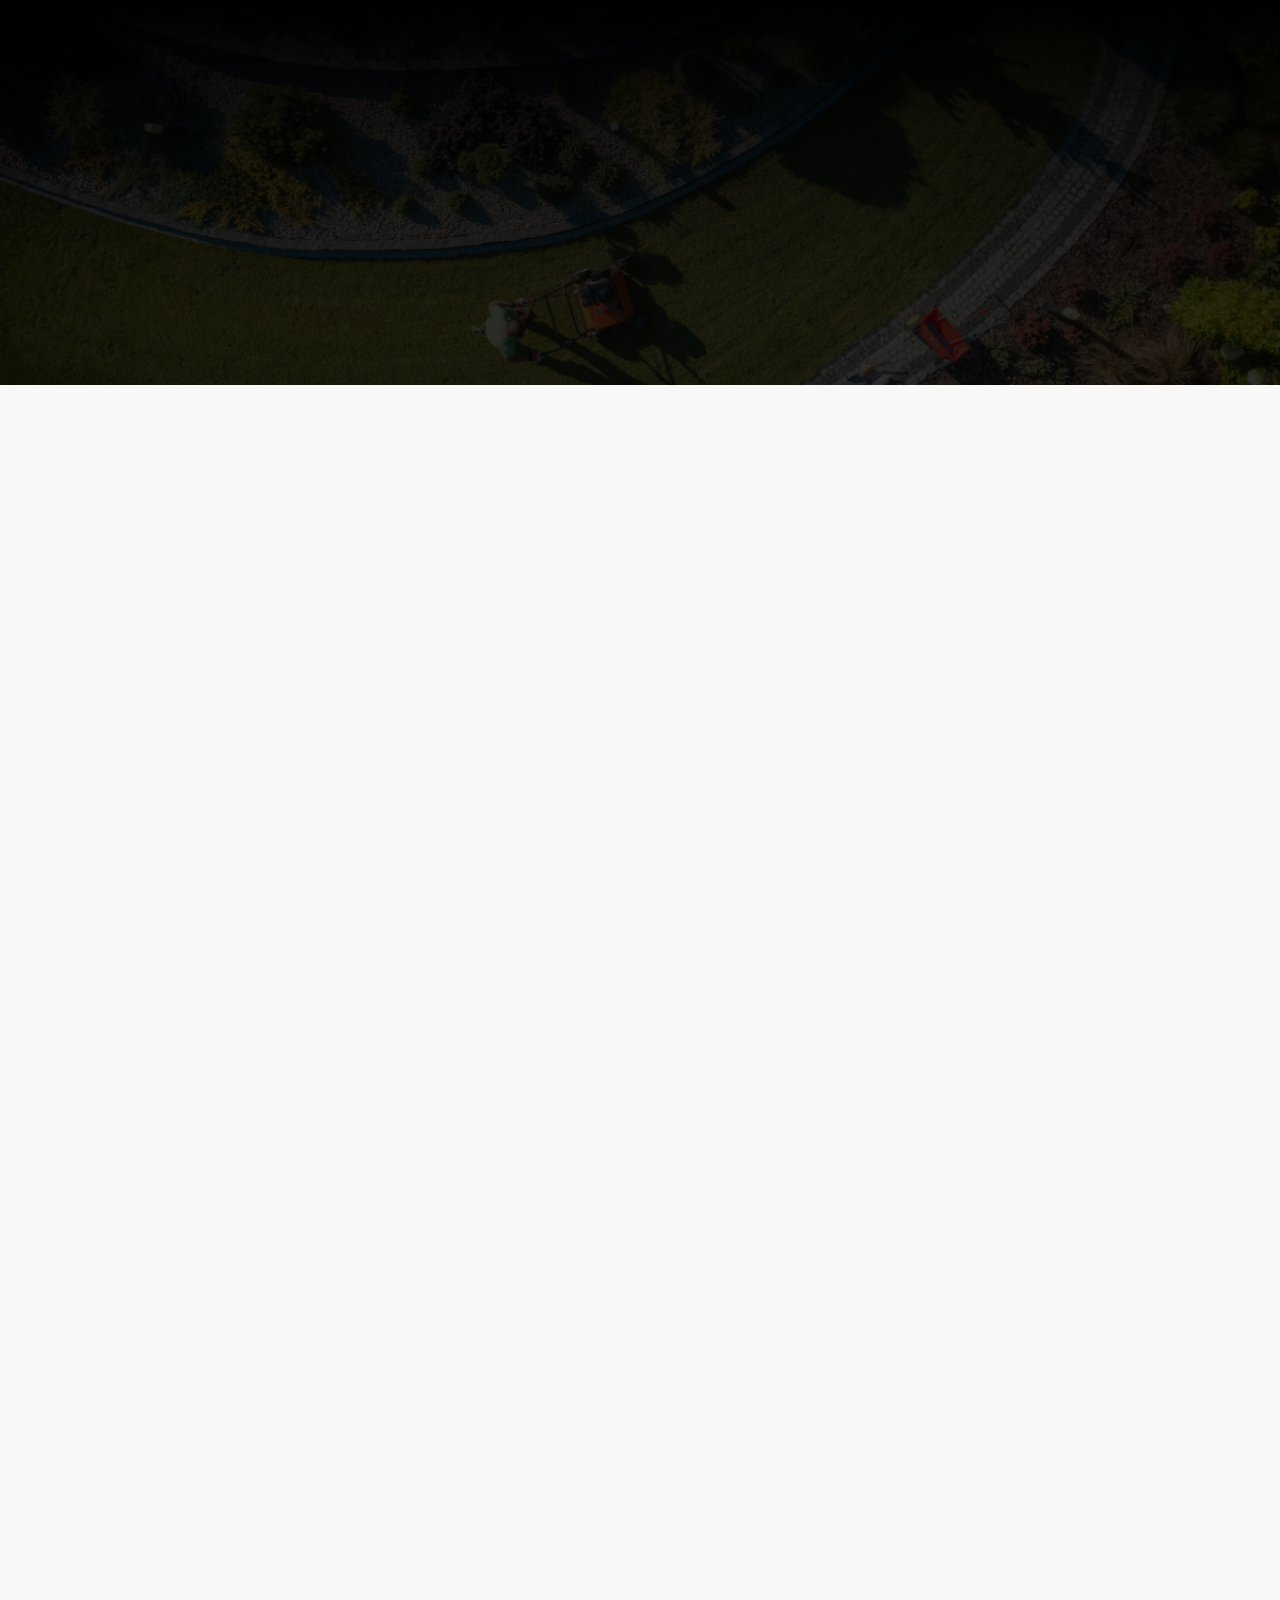
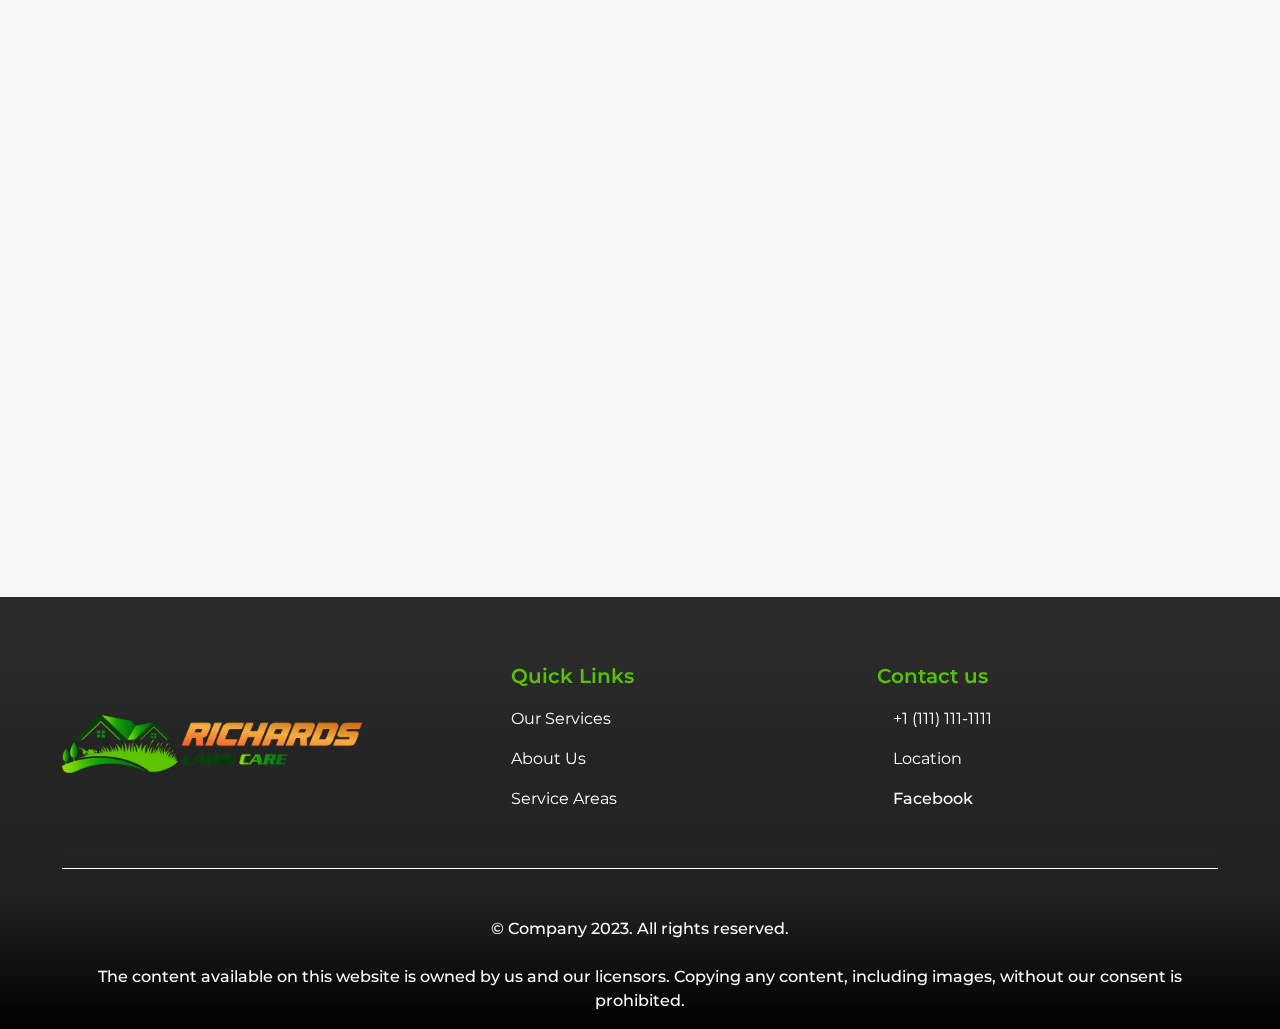
==== contact.html @ 3bbea6c9 "feat: first" ====
<!DOCTYPE html>
<html lang="en">

<head>
    <meta charset="UTF-8">
    <meta http-equiv="X-UA-Compatible" content="IE=edge">
    <meta name="viewport" content="width=device-width, initial-scale=1 maximum-scale=1.0, user-scalable=no">
    <title>Contact Us | Company Name</title>

    <meta name="description" content="">
    <meta name="keywords" content="">
    <meta name = "format-detection" content = "telephone=no">

    <!-- CSS -->
    <link rel="stylesheet" href="/css/index.css">

    <link rel="stylesheet" href="https://cdnjs.cloudflare.com/ajax/libs/font-awesome/6.2.1/css/all.min.css"
        integrity="sha512-MV7K8+y+gLIBoVD59lQIYicR65iaqukzvf/nwasF0nqhPay5w/9lJmVM2hMDcnK1OnMGCdVK+iQrJ7lzPJQd1w=="
        crossorigin="anonymous" referrerpolicy="no-referrer">

    <link rel="apple-touch-icon" sizes="180x180" href="/img/apple-touch-icon.png">
    <link rel="icon" type="image/png" sizes="32x32" href="/img/favicon-32x32.png">
    <link rel="icon" type="image/png" sizes="16x16" href="/img/favicon-16x16.png">
    <link rel="manifest" href="/img/site.webmanifest">
</head>

<body>
    <!-- Navabr and Hero Section -->
    <section class="nav-hero inner-page position-relative" style="overflow: visible !important; overflow-x: hidden;">
        <!-- Upper Navbar -->
        <div class="top-information-div">
            <div class="container">
                <div class="top-information" data-aos="fade-down">
                    <div class="d-md-block d-none">
                        <a title="Location" href="#">
                            <i class="fa-solid fa-location-dot pe-2"></i> Location
                        </a>
                    </div>
                    <div class="d-xl-block d-none">
                        <a title="Homepage Navigation" href="/index.html"><img class="logo" src="/img/logo.png"
                                alt="Top Logo"></a>
                    </div>
                    <div>
                        <a title="Phone Number" href="tel:+11111111111">
                            <i class="fa-solid fa-phone-volume pe-2"></i> +1 (111) 111-1111
                        </a>
                    </div>
                </div>
            </div>
        </div>

        <!-- Navbar -->
        <nav class="navbar navbar-expand-xl navbar-dark" data-aos="fade-down">
            <div class="container">
                <!-- Logo Section (visible on extra large screens) -->
                <div class="logo-section d-xl-none d-inline">
                    <a title="Logo Navigation" href="/index.html"><img class="logo" src="/img/logo.png"
                            alt="Logo Image"></a>
                </div>
                <!-- Navbar Toggler for mobile -->
                <button class="navbar-toggler" type="button" data-bs-toggle="offcanvas"
                    data-bs-target="#offcanvasResponsive" aria-controls="offcanvasResponsive">
                    <span class="navbar-toggler-icon"></span>
                </button>

                <!-- Offcanvas for mobile -->
                <div class="offcanvas-xl offcanvas-end w-100" tabindex="-1" id="offcanvasResponsive"
                    aria-labelledby="offcanvasResponsiveLabel">
                    <div class="offcanvas-header bg-dark">
                        <!-- Logo Section (visible on extra large screens, within offcanvas) -->
                        <div class="logo-section mb-0 d-xl-none d-inline">
                            <a title="Homepage Navigation" href="/index.html"><img class="logo" src="/img/logo.png"
                                    alt="Canvas Logo"></a>
                        </div>

                        <!-- Close Button for offcanvas -->
                        <button type="button" class="btn-close btn-close-white" data-bs-dismiss="offcanvas"
                            data-bs-target="#offcanvasResponsive" aria-label="Close"></button>
                    </div>

                    <!-- Offcanvas Body (contains the navigation) -->
                    <div class="offcanvas-body w-100">
                        <!-- Navbar Nav -->
                        <ul class="navbar-nav w-100 mb-2 mb-lg-0">
                            <!-- First Navigation -->
                            <li class="nav-item">
                                <a class="nav-link" title="Navigation Item 1" href="#">Navigation Item 1</a>
                            </li>
                            <!-- Second Navigation -->
                            <li class="nav-item">
                                <a class="nav-link" title="Navigation Item 2" href="#">Navigation Item 2</a>
                            </li>
                            <!-- Third Navigation -->
                            <li class="nav-item">
                                <a class="nav-link" title="Navigation Item 3" href="#">Navigation Item 3</a>
                            </li>
                            <!-- Fourth Navigation -->
                            <li class="nav-item">
                                <a class="nav-link" title="Navigation Item 4" href="#">Navigation Item 4</a>
                            </li>
                            <!-- Fifth Navigation -->
                            <li class="nav-item dropdown">
                                <a class="nav-link dropdown-toggle" href="#" role="button" data-bs-toggle="dropdown"
                                    aria-expanded="false">
                                    Dropdown Item
                                </a>
                                <ul class="dropdown-menu">
                                    <li>
                                        <a title="Sub Item 1" class="dropdown-item" href="#">Sub Item 1</a>
                                    </li>
                                    <li>
                                        <a title="Sub Item 2" class="dropdown-item" href="#">Sub Item 2</a>
                                    </li>
                                </ul>
                            </li>

                        </ul>

                        <!-- Call Now Button (visible on extra large screens, within offcanvas) -->
                        <a title="Call Now"
                            class="btn btn-primary d-xl-none d-flex justify-content-center col-12 mt-4 fs-17 text-uppercase py-3"
                            href="tel:+11111111111">
                            Call Now
                        </a>
                    </div>
                </div>
            </div>
            <!-- /Container -->
        </nav>
        <!-- /Navbar -->

        <!-- Hero Section -->
        <div class="hero" data-aos="fade-down">
            <!-- Container for Hero Content -->
            <div class="container hero-content py-3 pb-5">
                <!-- Main Heading -->
                <h1 class="text-center">Contact Us</h1>

            </div>
        </div>
        <!-- /Hero Section -->


        <!-- Background Image behind hero sections -->
        <img class="hero-img" src="/img/hero-bg.jpg" alt="Hero background Image">
    </section>

    <!-- Contact Information -->
    <section class="contact">
        <div class="container">
            <div class="flex">
                <!-- Company Info -->
                <div class="info-section dark-section" data-aos="fade-right">
                    <h4 class="text-center">Company Name</h4>
                    <ul>
                        <!-- Location -->
                        <p class="unit"> <i class="fa-solid fa-location-dot me-3 fs-28 text-primary"></i>
                            <span>
                                Location
                            </span></a>
                        </p>

                        <!-- Phone Number -->
                        <a title="Phone Number" class="unit" href="tel:+11111111111"> <i
                                class="fa-solid fa-phone me-3 fs-28 text-primary"></i>
                            +1 (111) 111-1111
                        </a>

                        <!-- Facebook -->
                        <a class="unit" title="Facebook Navigation" class=" d-flex align-items-center" target="_blank"
                            href="#">
                            <i class="fs-24 fa-brands fa-facebook fs-28 me-3 text-primary"></i>
                            Facebook
                        </a>
                    </ul>
                </div>

                <!-- Map -->
                <div class="map-section" data-aos="fade-left">
                    <iframe
                        src="https://www.google.com/maps/embed?pb=!1m18!1m12!1m3!1d12964.907633903285!2d-89.6764401767798!3d42.30338627755054!2m3!1f0!2f0!3f0!3m2!1i1024!2i768!4f13.1!3m3!1m2!1s0x8808696866cd5873%3A0x81d7a51cd16a2b94!2sFreeport%2C%20IL%2061032%2C%20USA!5e0!3m2!1sen!2snp!4v1694757939011!5m2!1sen!2snp"
                        width="100%" height="100%" style="border:0;" allowfullscreen="" loading="lazy"
                        referrerpolicy="no-referrer-when-downgrade"></iframe>
                </div>
            </div>
        </div>
    </section>

    <!-- Gallery Section -->
    <section id="gallery" class="gallery pt-3 light-section" data-aos="fade-up">
        <div class="container">
            <p class="sub-header">Our Works</p>
            <h3 class="header">Visual Success Stories</h3>
            <div class="gallery-photos">

                <!-- First Photo -->
                <div class="image">
                    <a title="Gallery Photo 1" href="/img/gallery-1.jpg" data-lightbox="Gallery1">
                        <img src="/img/gallery-1.jpg" alt="Gallery Photo 1">
                    </a>
                </div>

                <!-- Second Photo -->
                <div class="image">
                    <a title="Gallery Photo 2" href="/img/gallery-2.jpg" data-lightbox="gallery2">
                        <img src="/img/gallery-2.jpg" alt="Gallery Photo 2">
                    </a>
                </div>

                <!-- Third Photo -->
                <div class="image">
                    <a title="Gallery Photo 3" href="/img/gallery-3.jpg" data-lightbox="gallery3">
                        <img src="/img/gallery-3.jpg" alt="Gallery Photo 3">
                    </a>
                </div>

                <!-- Fourth Photo -->
                <div class="image">
                    <a title="Gallery Photo 4" href="/img/gallery-4.jpg" data-lightbox="gallery4">
                        <img src="/img/gallery-4.jpg" alt="Gallery Photo 4">
                    </a>
                </div>

                <!-- Fifth Photo -->
                <div class="image">
                    <a title="Gallery Photo 5" href="/img/gallery-5.jpg" data-lightbox="gallery5">
                        <img src="/img/gallery-5.jpg" alt="Gallery Photo 5">
                    </a>
                </div>
            </div>
        </div>
    </section>


    <!-- Footer -->
    <footer class="position-relative pt-3">
        <div class="container mt-5">
            <div class="row fw-500 fs-16">

                <!-- Img Side Column 1 -->
                <div class="col-lg pe-lg-5 me-lg-5 col-12 mb-lg-0 mb-5 text-lg-left">
                    <a title="Homepage Navigation" href="/index.html">
                        <img src="/img/logo.png" alt="logo footer" style="object-fit: contain;" width="300"
                            height="100%" class="d-inline-block mb-3" />
                    </a>
                </div>


                <!-- Column 2 -->
                <div class="col-lg col-md-4 col-12 mb-lg-0 mb-4 footer-col text-left">
                    <!-- Footer Title -->
                    <p class="mb-3 fw-600 footer-headline"> Quick Links</p>
                    <!-- Homepage Sections -->
                    <div class="footer-nav">
                        <p><a class="link" title="Our Services" href="/index.html#service">Our Services</a></p>
                        <p><a class="link" title="About Us" href="/index.html#about">About Us</a></p>
                        <p><a class="link" title="Service Areas" href="/service-areas.html">Service Areas</a></p>
                    </div>
                </div>

                <!-- Column 3 -->
                <div class="col-lg col-md-4 col-12 mb-lg-0 mb-4 footer-col text-left">
                    <!-- Footer Title -->
                    <p class="mb-3 fw-600 footer-headline">Contact us</p>
                    <div class="footer-nav">
                        <!-- Phone Number -->
                        <p class="d-flex mb-3">
                            <i class="fs-20 fa-solid fa-phone me-3"></i>
                            <a class="link" title="Footer Phone Number" href="tel:+11111111111"> +1 (111) 111-1111 </a>
                        </p>

                        <!-- Location -->
                        <p class="d-flex">
                            <i class="fa-solid fa-location-dot fs-20 me-3"></i>
                            <span> Location</span>
                        </p>

                        <!-- Facebook -->
                        <a title="Facebook Navigation" class=" d-flex align-items-center link" target="_blank"
                            href="#"><i class="fs-22 fa-brands fa-facebook me-3"></i> Facebook</a>

                    </div>
                </div>
            </div>
            <hr class="mt-4" />

            <p class="pt-2 pb-3 fw-500 text-white text-center border-1 border-top border-white pt-5">&copy;
                Company 2023. All rights reserved.</p>
            <p class="pt-2 pb-3 fw-500 text-white text-center">The content available on this website is owned by us
                and
                our licensors. Copying any content, including images, without our consent is prohibited.</p>
        </div>
    </footer>

    <!-- Scripts -->
    <script src="https://code.jquery.com/jquery-3.6.1.min.js"
        integrity="sha256-o88AwQnZB+VDvE9tvIXrMQaPlFFSUTR+nldQm1LuPXQ=" crossorigin="anonymous"></script>


    <script src="/js/index.js"></script>
</body>

</html>
---- css/index.css ----
@import "/css/custom.css";
@import "/css/extra.css";

body {
  margin: 0;
  font-family: var(--bs-body-font-family);
  font-size: var(--bs-body-font-size);
  font-weight: var(--bs-body-font-weight);
  line-height: var(--bs-body-line-height);
  color: var(--bs-body-color);
  text-align: var(--bs-body-text-align);
  background-color: var(--bs-body-bg);
  -webkit-text-size-adjust: 100%;
  -webkit-tap-highlight-color: rgba(48, 44, 44, 0);
}


/* Top Information */
.top-information .container {
  border-bottom: 2px solid var(--info);
}

.top-information .container a {
  font-size: var(--upper-nav-font-size)
}

.top-information .container a i {
  color: var(--upper-nav-icon-color);
  margin-right: 0.5rem;
}

/* Navbar */

/* Navigation Links  */
nav ul .nav-item .nav-link {
  font-weight: 500;
  font-size: var(--navigation-link-font-size);
  margin: 0 var(--navigation-link-margin-x);
  color: var(--navigation-link-color);
  position: relative;
  transition: all ease-in 0.3s;
  background: var(--navigation-link-background);
  text-decoration: var(--navigation-link-text-decoration);
}

@media (max-width: 1400px) {
  nav ul .nav-item .nav-link {
    margin: 0 0.4rem;
  }
}

@media (max-width: 1200px) {
  nav ul .nav-item .nav-link {
    text-align: center;
  }
}


/* Hover Effect on navigation link */
nav ul .nav-item .nav-link::before {
  content: "";
  width: 0%;
  height: 3px;
  position: absolute;
  background-color: var(--navigation-link-border-color);
  bottom: -5px;
  left: 0;
  transition: all ease-in 0.3s;
}

nav ul .nav-item .nav-link:hover {
  color: var(--navigation-link-hover-color);
}

nav ul .nav-item .nav-link:hover::before {
  width: 100%;
}

/* Dropdown Effect */
nav ul .nav-item .dropdown-toggle {
  position: inherit;
}

nav ul .nav-item .dropdown-toggle:hover::after {
  width: 0;
  height: 0;
  position: inherit;
  background-color: none;
}

nav ul .nav-item .dropdown-item {
  text-shadow: none;
}

@media (max-width: 1200px) {
  nav .nav-button {
    width: 100%;
  }
}

/* Dropdown Effect Completed */

/* Navbar Logo */
.logo {
  width: var(--navbar-logo-size);
  min-height: 7rem;
  object-fit: contain;
}

@media (max-width: 1400px) {
  .logo {
    width: 17rem;
  }
}

@media (max-width: 1200px) {
  .logo {
    width: 21rem;
    max-width: calc(100% - 65px);
  }
}

@media (max-width: 768px) {
  .navbar-brand {
    max-width: calc(100% - 75px);
  }

  .logo {
    width: 100%;
    max-width: 18rem;
  }
}

/* Navbar Logo */
.nav-hero {
  position: relative;
  height: auto;
}

.nav-hero::after {
  position: absolute;
  content: "";
  width: 100%;
  height: 100%;
  top: 0;
  left: 0;
  z-index: -1;
  background: var(--hero-overlay);
}

@media (max-width: 992px) {
  .nav-hero {
    min-height: auto;
    height: auto;
  }
}

/* Background Image */
.nav-hero .hero-img {
  position: absolute;
  width: 100%;
  height: 100%;
  object-fit: cover;
  z-index: -2;
  top: 0;
}

.nav-hero .hero .hero-content {
  padding: 4rem 0rem 8rem;
}

@media (max-width: 992px) {
  .nav-hero .hero .hero-content {
    padding: 2rem 0rem 5rem;
  }
}

/* Hero Section Custom Typography */

.nav-hero .hero h1,
.nav-hero .inner-hero h1 {
  width: 100%;
  margin: 0 auto;
  text-transform: capitalize;
  text-align: center;
  color: var(--hero-heading-color);
  padding: 0 2rem;
  text-shadow: 0 0 8px var(--dark);
  font-weight: var(--hero-font-weight);
  font-size: var(--hero-font-size);
  line-height: 60px;
  margin-bottom: 2.5rem;
}

.nav-hero .hero h1 span {
  color: var(--hero-highlighted-text);
  font-weight: var(--hero-highlighted-text-font-weight);
}

@media (max-width: 992px) {

  .nav-hero .hero h1,
  .nav-hero .inner-hero h1 {
    padding: 0rem;
  }
}

@media (max-width: 768px) {

  .nav-hero .hero h1,
  .nav-hero .inner-hero h1 {
    width: 100%;
    padding: 0 0rem;
    font-size: 40px;
  }
}

@media (max-width: 576px) {

  .nav-hero .hero h1,
  .nav-hero .inner-hero h1 {
    font-size: 35px;
    margin-bottom: 1rem;
    line-height: inherit;
  }
}

.nav-hero .hero .hero-info,
.nav-hero .inner-hero .hero-info {
  width: 85%;
  margin: 0 auto;
  font-size: var(--hero-paragraph-font-size);
  color: var(--hero-paragraph-color);
  font-weight: 500;
  text-align: center;
  margin-top: 2rem;
  margin-bottom: 2rem;
  text-transform: capitalize;
}

@media (max-width: 992px) {

  .nav-hero .hero .hero-info,
  .nav-hero .inner-hero .hero-info {
    margin-top: 0.5rem;
    width: 95%;
    font-size: 18px;
  }
}

@media (max-width: 576px) {

  .nav-hero .hero .hero-info,
  .nav-hero .inner-hero .hero-info {
    margin-top: 0.5rem;
    width: 95%;
    font-size: 18px;
  }
}

/* Hero Section Custom Buttons */
.nav-hero .hero .btn-primary {
  border: 2px solid var(--hero-primary-button) !important;
  background-color: var(--hero-primary-button) !important;
  color: var(--hero-primary-button-text) !important;
  transition: all 0.3s
}

.nav-hero .hero .btn-primary:hover {
  border: 2px solid var(--hero-primary-button) !important;
  background-color: transparent !important;
  color: var(--hero-primary-button) !important;
}

.nav-hero .hero .btn-secondary {
  border: 2px solid var(--hero-secondary-button-text) !important;
  background-color: var(--hero-secondary-button) !important;
  color: var(--hero-secondary-button-text) !important;
}

.nav-hero .hero .btn-secondary:hover {
  border: 2px solid var(--hero-secondary-button-text) !important;
  background-color: var(--hero-secondary-button-text) !important;
  color: var(--white) !important;
}

/* Services Start */

.services .services-grid {
  display: grid;
  grid-template-columns: repeat(3, 1fr);
  gap: 2rem;
  margin-top: 2rem;
}

@media (max-width: 1200px) {
  .services .services-grid {
    grid-template-columns: repeat(2, 1fr);
  }
}

@media (max-width: 992px) {
  .services .services-grid {
    grid-template-columns: repeat(2, 1fr);
    gap: 1rem;
  }
}

@media (max-width: 768px) {
  .services .services-grid {
    grid-template-columns: repeat(1, 1fr);
    gap: 2rem;
  }
}

.services .services-grid .service {
  border: 2px solid var(--primary);
  border-radius: 8px;
  padding: 3.5rem 0 0rem;
  border-bottom: 4px solid var(--primary);
  position: relative;

  z-index: 2;
}

.services .services-grid .service::after {
  content: "";
  position: absolute;
  width: 80%;
  height: 30%;
  background-color: var(--services-background-after-effects-color);
  top: 0;
  right: 0;
  z-index: -1;
}

/* Responsive side padding */
@media (max-width: 1400px) {

  .services .services-grid .service .img-div,
  .services .services-grid .service .info-div {
    padding: 0 1.5rem !important;
  }

}

@media (max-width: 768px) {

  .services .services-grid .service .img-div,
  .services .services-grid .service .info-div {
    padding: 0 2rem !important;
  }
}

@media (max-width: 480px) {

  .services .services-grid .service .img-div,
  .services .services-grid .service .info-div {
    padding: 0 1rem !important;
  }
}

.services .services-grid .service .img-div {
  margin-bottom: 1rem;
  padding: 0 2rem;
}

.services .services-grid .service .img-div img {
  width: 100%;
  min-height: 20rem;
}

.services .services-grid .service .info-div {
  padding: 0 2rem;
}

.services .services-grid .service .service-name {
  font-size: 1.8rem;
  text-transform: capitalize;
  color: var(--primary);
  font-weight: 600;
}

.services .services-grid .service .service-subheader {
  font-size: 1.2rem;
  text-transform: capitalize;
  color: var(--dark);
  font-weight: 600;
  position: relative;
  margin-bottom: 1rem;
}

.services .services-grid .service .service-subheader::after {
  content: "";
  position: absolute;
  width: 60%;
  height: 2px;
  background-color: var(--primary);
  top: 50%;
  right: 0;
}

@media (max-width: 1400px) {
  .services .services-grid .service .service-subheader::after {
    width: 50%;
  }
}

@media (max-width: 768px) {
  .services .services-grid .service .service-subheader::after {
    width: 60%;
  }
}

@media (max-width: 576px) {
  .services .services-grid .service .service-subheader::after {
    width: 50%;
  }
}

@media (max-width: 380px) {
  .services .services-grid .service .service-subheader::after {
    width: 40%;
  }
}

.services .services-grid .service .service-description {
  font-size: 1rem;
  font-weight: 400;
  margin-bottom: 1rem;
}

.services .services-grid .service .service-cta {
  color: var(--primary);
  font-weight: 600;
  font-size: 1.1rem;
  padding: 1rem 0;
  border-top: 1px solid var(--info);
  text-align: center;
  display: flex;
  justify-content: center;
}

/* CTA Floating */
.services .services-grid .service .cta-floating {
  position: absolute;
  top: 0;
  right: 0;
  padding: 1rem 0;
  padding-right: 2rem;
  font-weight: 500;
}

.services .services-grid .service .cta-floating a {
  color: var(--dark);
}

.services .services-grid .service .cta-floating div {
  position: relative;
}

.services .services-grid .service .cta-floating div::after {
  content: "";
  position: absolute;
  background-color: var(--primary);
  top: 50%;
  right: 105%;
  width: 90%;
  height: 2px;
}

@media (max-width: 1400px) {
  .services .services-grid .service .cta-floating div::after {
    width: 50%;
  }
}

@media (max-width: 390px) {
  .services .services-grid .service .cta-floating div::after {
    width: 30%;
  }
}

/* Services End */

.ratings-div {}

.ratings-div .ratings-grid {
  display: grid;
  grid-template-columns: repeat(3, 1fr);
  gap: 3.5rem;
  background-color: var(--light-section-background);
  box-shadow: 0 3px 20px rgba(0, 0, 0, 0.1);
  border-radius: 8px;
  width: 65%;
}

@media (max-width: 992px) {
  .ratings-div .ratings-grid {
    grid-template-columns: repeat(2, 1fr);
    gap: 2.2rem;
  }
}

@media (max-width: 576px) {
  .ratings-div .ratings-grid {
    grid-template-columns: repeat(1, 1fr);
    gap: 2.2rem;
    width: 90%;
  }
}

.ratings-div .ratings-grid .ratings-card {
  border: none;
  border-radius: 12px;
  margin-bottom: 10px;
  padding: 1.5rem 1rem;
  display: flex;
  align-items: center;
  flex-direction: column;
  transition: all 0.5s;
}

.ratings-div .ratings-grid .ratings-card:hover {
  background-color: var(--white);
}

.ratings-div .ratings-grid .ratings-card img {
  width: 70px;
  height: 70px;
  margin-bottom: 1rem;
}

.ratings-div .ratings-grid .ratings-card h4,
.ratings-div .ratings-grid .ratings-card .h4 {
  font-size: 1.2rem;
  font-weight: 500;
}

.ratings-div .ratings-grid .ratings-card .ratings {
  font-size: 0.85rem;
  line-height: 24px;
  color: #FF9529;
  /*Ratings Color*/
  margin-top: 0.5rem;
}

.ratings-div .ratings-grid .ratings-card .ratings i {
  font-size: 20px;
}

@media (min-width: 576px) and (max-width: 992px) {
  .ratings-div .ratings-grid>*:nth-child(3) {
    grid-column: span 2;
    /* Makes it take full width in second row */
  }
}

/* About Us Section Start */
.about-us {
  padding-bottom: 3rem;
}

/* Abouts Us Flipped */
.about-us .opposite {
  flex-direction: row-reverse;
}

.about-us .opposite .img-div::after {
  right: inherit;
  left: -2rem;
  bottom: -2rem;
}

@media (max-width: 576px) {
  .about-us .opposite .img-div::after {
    right: inherit;
    left: -0.5rem;
    bottom: -0.5rem;
  }
}


.about-us .about-us-flex {
  display: flex;
  justify-content: space-between;
}

@media (max-width: 992px) {
  .about-us .about-us-flex {
    flex-direction: column;
  }
}

.about-us .about-us-flex .info-div {
  width: 48%;
}

@media (max-width: 992px) {
  .about-us .about-us-flex .info-div {
    width: 100%;
    margin-bottom: 2rem;
  }
}

.about-us .about-us-flex .img-div {
  width: 48%;
  height: 100%;
  position: relative;
  z-index: 2;
}

@media (max-width: 992px) {
  .about-us .about-us-flex .img-div {
    width: 100%;
  }
}

.about-us .about-us-flex .img-div img {
  width: 100%;
  height: 100%;
  object-fit: cover;
  border-radius: 12px;
  position: relative;
  z-index: 2;
}

.about-us .about-us-flex .img-div::after {
  position: absolute;
  content: "";
  border: 3px solid var(--primary);
  width: 0%;
  height: 110%;
  border-radius: 12px;
  right: -2rem;
  bottom: -5%;
  z-index: 1;
}

@media (max-width: 576px) {
  .about-us .about-us-flex .img-div::after {
    right: -0.5rem;
    bottom: -0.5rem;
  }
}

/* About Us End */


/* CTA Section */
.cta {
  position: relative;
  padding: 5rem 0;
}

.cta .bg-img {
  position: absolute;
  width: 100%;
  height: 100%;
  left: 0;
  top: 0;
  filter: brightness(30%);
  object-fit: cover;
  z-index: -3;
}

.cta h4,
.cta .h4 {
  font-size: 28px;
  font-weight: 600;
  position: relative;
  color: var(--white);
  z-index: 2 !important;
}

/* Testimonials Section */
.testimonials {
  padding: 3rem 0;
  position: relative;
}

.testimonials .bg-img {
  position: absolute;
  filter: brightness(35%);
  width: 100%;
  height: 100%;
  top: 0;
  left: 0;
  object-fit: cover;
  z-index: -1;
}

.testimonials .testimonial-slider .column {
  margin-top: 2rem;
  margin-bottom: 2rem;
  padding: 2rem 1.6rem;
  box-shadow: rgba(99, 99, 99, 0.2) 0px 2px 8px 0px;
  border-radius: 12px;
  background-color: var(--white);
  min-height: 320px;
}

.testimonials .testimonial-slider .column .quote {
  width: 4rem;
  filter: grayscale(100%);
}

.testimonials .testimonial-slider .column .data {
  margin: 1.5rem 0;
  color: var(--dark);
}

.testimonials .testimonial-slider .column .user-info {
  display: flex;
  align-items: center;
}

.testimonials .testimonial-slider .column .user-info .user-details {
  padding-left: 1rem;
}

.testimonials .testimonial-slider .column .user-info .user-details .name {
  font-weight: 500;
  font-size: 20px;
  color: var(--primary);
}

.testimonials .testimonial-slider .column .user-info .user-details .address {
  font-size: 15px;
}

/* Extra Services Section */
.services-summary .process {
  display: flex;
  align-items: center;
  justify-content: center;
  margin: 0 auto;
  margin-bottom: 3rem;
  width: 50%;
}

@media (max-width: 992px) {
  .services-summary .process {
    width: 100%;
  }
}

@media (max-width: 576px) {
  .services-summary .process {
    flex-direction: column;
    align-items: start;
  }
}

.services-summary .process .number {
  border: 4px solid var(--primary);
  border-radius: 50%;
  margin-right: 4rem;
}

@media (max-width: 576px) {
  .services-summary .process .number {
    margin-right: 0rem;
    margin-bottom: 1rem;
  }
}

.services-summary .process .number h2,
.services-summary .process .number .h2 {
  width: 5rem !important;
  height: 5rem;
  display: flex;
  justify-content: center;
  align-items: center;
}

.services-summary .process .process-info h2,
.services-summary .process .process-info .h2 {
  font-size: 30px;
  font-weight: 600;
  color: var(--dark);
  padding-bottom: 1rem;
}

.services-summary .process .process-info p {
  font-size: 20px;
  font-weight: 500;
  color: var(--dark);
}

@media (max-width: 576px) {
  .services-summary .process .process-info p {
    text-align: center;
  }
}

/* Service Areas */
.service-areas {
  padding: 3rem 0;
}

.service-areas .bg-img {
  position: absolute;
  width: 100%;
  height: 100%;
  top: 0;
  left: 0;
  z-index: -2;
  object-fit: cover;
  filter: brightness(30%);
}

.service-areas .cities {
  display: grid;
  grid-template-columns: repeat(3, 1fr);
  justify-content: center;
  column-gap: 1rem;
  margin-top: 2rem;
  list-style-type: circle;
}

@media (max-width: 768px) {
  .service-areas .cities {
    grid-template-columns: repeat(2, 1fr);
  }
}

@media (max-width: 330px) {
  .service-areas .cities {
    grid-template-columns: repeat(1, 1fr);
  }
}

.service-areas .cities li {
  padding-bottom: 0.5rem;
  font-weight: 500;
  width: fit-content;
  margin: 0 auto;
  color: var(--white);
}

/* Galery Section */
.gallery .gallery-photos {
  column-count: 2;
  --webkit-column-count: 2;
  --moz-column-count: 2;
  gap: 1rem;
  padding: 2rem 0rem;
}

.gallery .gallery-photos .image:nth-of-type(2) img{
  height: 20rem !important;
}

.gallery .gallery-photos .image:nth-of-type(3) img{
  height: 20rem !important;
}

@media (max-width: 768px) {
  .gallery .gallery-photos {
    column-count: 2;
  }
}


@media (max-width: 576px) {
  .gallery .gallery-photos {
    column-count: 1;
  }
}

.gallery .gallery-photos .image {
  position: relative;
  overflow: hidden;
}

.gallery .gallery-photos .image img {
  height: auto;
  max-height: 25rem;
  object-fit: cover;
  width: 100%;
  margin-bottom: 1rem;
}

.gallery .gallery-photos .image img:hover {
  transform: scale(0.97);
}

/* Footer Section */
footer {
  background: var(--footer-section-background)
}

footer img {
  width: 300px;
}

@media (max-width: 350px) {
  footer img {
    width: calc(100% - 30px);
  }
}

footer .footer-nav {
  color: var(--white);
}

.footer-headline {
  color: var(--footer-headline-color);
  font-size: 20px;
}

footer .link {
  color: var(--footer-section-ahref-color);
}

footer .link:hover {
  color: var(--footer-section-ahref-hover-color);
}

footer .footer-nav p,
footer .footer-nav span {
  color: var(--footer-section-text-color);
}

footer .footer-nav p {
  margin-bottom: 1rem;
}

footer i {
  color: var(--footer-section-icon-color);
}

/* Homepage completed */
.error-page img {
  width: 100%;
  height: 100%;
  max-height: 70vh;
  object-fit: contain;
}

.contact .flex {
  display: flex;
  justify-content: space-between;
  gap: 0rem;
}

@media (max-width: 992px) {
  .contact .flex {
    flex-direction: column;
    row-gap: 1rem;
  }
}

.contact .flex .info-section {
  width: 30%;
  background-color: var(--dark);
  padding: 2rem 1.5rem;
}

@media (max-width: 1400px) {
  .contact .flex .info-section {
    width: 45%;
  }
}

@media (max-width: 992px) {
  .contact .flex .info-section {
    width: 100%;
  }
}

.contact .flex .info-section h4,
.contact .flex .info-section .h4 {
  color: var(--white);
  font-weight: 600;
  font-size: 35px;
  padding-bottom: 2rem;
}

.contact .flex .info-section .unit {
  color: var(--white);
  display: flex;
  align-items: center;
  flex-direction: row;
  padding-bottom: 2rem;
}

.contact .flex .info-section .unit i {
  color: var(--secondary);
}

.contact .flex .info-section .unit a {
  color: var(--white);
  text-decoration: underline !important;
}

.contact .flex .map-section {
  width: 70%;
}

@media (max-width: 1400px) {
  .contact .flex .map-section {
    width: 55%;
  }
}

@media (max-width: 992px) {
  .contact .flex .map-section {
    width: 100%;
  }

  .contact .flex .map-section iframe {
    min-height: 20rem;
  }
}

hr {
  margin: 1rem 0;
  color: inherit;
  border: 0;
  border-top: var(--bs-border-width) solid;
  opacity: 0.25;
}

/* Additional Custom CSS */
.fw-400 {
  font-weight: 400;
}

.fw-500 {
  font-weight: 500;
}

.fw-600 {
  font-weight: 600;
}

.fw-700 {
  font-weight: 700;
}

.fs-14 {
  font-size: 14px;
}

.fs-15 {
  font-size: 15px;
}

.fs-16 {
  font-size: 16px;
}

.fs-17 {
  font-size: 17px;
}

.fs-18 {
  font-size: 18px;
}

.fs-19 {
  font-size: 19px;
}

.fs-20 {
  font-size: 20px;
}

.fs-21 {
  font-size: 21px;
}

.fs-22 {
  font-size: 22px;
}

.fs-23 {
  font-size: 23px;
}

.fs-24 {
  font-size: 24px;
}

.fs-28 {
  font-size: 28px;
}

.fs-32 {
  font-size: 32px;
}

.lh-25 {
  line-height: 25px;
}

p {
  margin: 0px;
  font-weight: var(--primary-font-weight);
}

.btn {
  padding-top: 12px;
  padding-bottom: 12px;
  font-size: 20px;
  border-radius: 4px;
}

@media (max-width: 768px) {
  .btn {
    font-size: 18px !important;
  }

  .dark-section .btn.px-5,
  .light-section .btn.px-5 {
    padding-left: 1.5rem !important;
    padding-right: 1.5rem !important;
  }
}

.btn-primary {
  color: var(--white);
  font-weight: 500;
  border: 2px solid var(--primary);
}

.btn-primary:hover {
  color: var(--primary);
  background-color: transparent;
  border: 2px solid var(--primary);
}

.btn-secondary {
  color: var(--white);
  font-weight: 500;
  border: 2px solid var(--secondary);
  transition: all 0.3s;
}

.btn-secondary:hover {
  color: var(--secondary);
  background-color: transparent;
  border: 2px solid var(--secondary);
  transform: scale(1.04);
}

.btn-outline-secondary {
  border: none;
  border-radius: 5px;
  color: var(--secondary);
  transition: all 0.5s;
  position: relative;
  overflow: hidden;
  outline: 2px solid var(--secondary);
}

.btn-outline-secondary:hover {
  color: #ffffff;
  transform: scale(1.1);
  outline: 2px solid var(--secondary);
  box-shadow: 4px 5px 17px -4px var(--secondary);
}

.btn-outline-secondary:hover::before {
  width: 250%;
}

.btn-outline-secondary::before {
  content: "";
  position: absolute;
  left: -50px;
  top: 0;
  width: 0;
  height: 100%;
  background-color: var(--secondary);
  transform: skewX(45deg);
  z-index: -1;
  transition: width 1000ms;
}

* {
  box-sizing: border-box;
  margin: 0;
  padding: 0;
  font-family: var(--primary-font);
  text-decoration: none !important;
  transition: all 0.3s ease-in;
  scroll-behavior: smooth;
}

html,
body {
  overflow-x: hidden !important;
  overflow-y: visible !important;
}

a {
  color: #000000;
}

body {
  background-color: var(--body);
}

section {
  overflow: hidden !important;
  margin-bottom: 4.5rem;
}

.header {
  font-size: 2.2rem;
  font-weight: var(--headline-font-weight);
  text-transform: capitalize;
  margin-bottom: 2rem;
  font-family: var(--headline-font);
}

@media (max-width: 576px) {
  .header {
    font-size: 1.7rem !important;
  }
}

/* .sub-header {
  font-size: 1.3rem;
  text-transform: capitalize;
  font-weight: 700;
  color: var(--dark);
  margin-bottom: 0.8rem;
  position: relative;
}

.sub-header::after {
  position: absolute;
  content: "";
  background-color: var(--primary);
  width: 5rem;
  height: 3px;
  left: 0;
  bottom: -10px;
}

@media (max-width: 576px) {
  .sub-header {
    font-size: 1.2rem;
  }
}

.sub-header-center {
  font-size: 1.3rem;
  text-transform: capitalize;
  font-weight: 700;
  color: var(--dark);
  margin-bottom: 0.8rem;
  position: relative;
}

.sub-header-center::after {
  position: absolute;
  content: "";
  background-color: var(--primary);
  width: 5rem;
  height: 3px;
  left: 50%;
  transform: translateX(-50%);
  bottom: -10px;
}

@media (max-width: 576px) {
  .sub-header-center {
    font-size: 1.25rem;
  }
} */

.dropdown-submenu {
  position: relative;
}

.dropdown-submenu>.dropdown-menu {
  top: 0;
  left: 100%;
  margin-top: -6px;
  margin-left: 1px;
  -webkit-border-radius: 6px 6px 6px 6px;
  -moz-border-radius: 6px 6px 6px;
  border-radius: 6px 6px 6px 6px;
  padding: 0.5rem 1rem;
}

.dropdown:hover>.dropdown-menu {
  display: block;
  background-color: var(--dark);
}

.dropdown:hover>.dropdown-menu a {
  color: var(--white);
  font-weight: 500;
}

.dropdown:hover>.dropdown-menu li {
  padding: 0.3rem 0.2rem;
}

.dropdown-submenu {
  display: block;
  background-color: var(--dark);
}

.dropdown-submenu a {
  color: var(--white);
  font-weight: 500;
}

.dropdown-submenu li {
  padding: 0.3rem 1rem;
}

.dropdown-submenu .dropdown-menu {
  display: block;
  background-color: var(--dark);
}

.dropdown-submenu .dropdown-menu a {
  color: var(--white);
  font-weight: 500;
}

.dropdown-submenu .dropdown-menu li {
  padding: 0.3rem 1rem;
}

.dropdown-item:hover {
  background-color: #555555;
}

.dropdown-submenu:hover>.dropdown-menu {
  display: block;
}

.dropdown-submenu>a:after {
  display: block;
  content: " ";
  float: right;
  width: 0;
  height: 0;
  border-color: transparent;
  border-style: solid;
  border-width: 5px 0 5px 5px;
  border-left-color: #ccc;
  margin-top: 5px;
  margin-right: -10px;
}

.dropdown-submenu:hover>a:after {
  border-left-color: #fff;
}


.primary-button {
  font-family: "Ropa Sans", sans-serif;
  color: white;
  cursor: pointer;
  font-size: 16px;
  text-transform: uppercase;
  font-weight: bold;
  letter-spacing: 0.05rem;
  border: 1px solid var(--primary);
  padding: 0.8rem 2.1rem;
  background-image: url("data:image/svg+xml,%3Csvg xmlns='http://www.w3.org/2000/svg' viewBox='0 0 531.28 200'%3E%3Cdefs%3E%3Cstyle%3E .shape %7B fill: #f5f5f5; %7D %3C/style%3E%3C/defs%3E%3Cg id='Layer_2' data-name='Layer 2'%3E%3Cg id='Layer_1-2' data-name='Layer 1'%3E%3Cpolygon class='shape' points='415.81 200 0 200 115.47 0 531.28 0 415.81 200' /%3E%3C/g%3E%3C/g%3E%3C/svg%3E%0A");
  background-color: var(--primary);
  background-size: 200%;
  background-position: 200%;
  background-repeat: no-repeat;
  transition: 0.3s ease-in-out;
  transition-property: background-position, border, color;
  position: relative;
}

.primary-button:hover {
  border: 1px solid #f5f5f5;
  color: white;
  background-position: 40%;
}

.primary-button:before {
  content: "";
  position: absolute;
  background-color: var(--primary);
  width: 0.2rem;
  height: 0.2rem;
  top: -1px;
  left: -1px;
  transition: background-color 0.15s ease-in-out;
}

.primary-button:hover:before {
  background-color: white;
}

.primary-button:hover:after {
  background-color: white;
}

.primary-button:after {
  content: "";
  position: absolute;
  background-color: #f5f5f5;
  width: 0.3rem;
  height: 0.2rem;
  bottom: -1px;
  right: -1px;
  transition: background-color 0.15s ease-in-out;
}

.button-borders {
  position: relative;
  width: fit-content;
}

.button-borders:before {
  content: "";
  position: absolute;
  width: calc(100% + 0.5em);
  height: 50%;
  left: -0.3em;
  top: -0.3em;
  border: 1px solid var(--primary);
  border-bottom: 0px;
}

.button-borders:after {
  content: "";
  position: absolute;
  width: calc(100% + 0.5em);
  height: 50%;
  left: -0.3em;
  bottom: -0.3em;
  border: 1px solid var(--primary);
  border-top: 0px;
  z-index: 0;
}

.shape {
  fill: var(--primary);
}

.fancy {
  background-color: transparent;
  border: 2px solid var(--primary);
  border-radius: 0;
  box-sizing: border-box;
  color: #fff;
  cursor: pointer;
  display: inline-block;
  font-weight: 700;
  letter-spacing: 0.05em;
  margin: 0;
  outline: none;
  overflow: visible;
  padding: 1.25em 2em;
  position: relative;
  text-align: center;
  text-decoration: none;
  text-transform: none;
  transition: all 0.3s ease-in-out;
  user-select: none;
  font-size: 13px;
}

.fancy::before {
  content: " ";
  width: 1.5625rem;
  height: 2px;
  background: var(--primary);
  top: 50%;
  left: 1.5em;
  position: absolute;
  transform: translateY(-50%);
  transform-origin: center;
  transition: background 0.3s linear, width 0.3s linear;
}

.fancy .text {
  font-size: 16px;
  line-height: 1.33333em;
  padding-left: 2em;
  display: block;
  text-align: left;
  transition: all 0.3s ease-in-out;
  text-transform: uppercase;
  text-decoration: none;
  color: var(--primary);
}

.fancy .top-key {
  height: 2px;
  width: 1.5625rem;
  top: -2px;
  left: 0.625rem;
  position: absolute;
  background: #e8e8e8;
  transition: width 0.5s ease-out, left 0.3s ease-out;
}

.fancy .bottom-key-1 {
  height: 2px;
  width: 1.5625rem;
  right: 1.875rem;
  bottom: -2px;
  position: absolute;
  background: #e8e8e8;
  transition: width 0.5s ease-out, right 0.3s ease-out;
}

.fancy .bottom-key-2 {
  height: 2px;
  width: 0.625rem;
  right: 0.625rem;
  bottom: -2px;
  position: absolute;
  background: #e8e8e8;
  transition: width 0.5s ease-out, right 0.3s ease-out;
}

.fancy:hover {
  color: white;
  background: var(--primary);
}

.fancy:hover::before {
  width: 0.9375rem;
  background: white;
}

.fancy:hover .text {
  color: white;
  padding-left: 1.5em;
}

.fancy:hover .top-key {
  left: -2px;
  width: 0px;
}

.fancy:hover .bottom-key-1,
.fancy:hover .bottom-key-2 {
  right: 0;
  width: 0;
}

.learn-more {
  position: relative;
  margin: auto;
  padding: 12px 18px;
  transition: all 0.2s ease;
  border: none;
  background: none;
}

.learn-more:before {
  content: "";
  position: absolute;
  top: 0;
  left: 0;
  display: block;
  border-radius: 50px;
  background: var(--primary);
  width: 45px;
  height: 45px;
  transition: all 0.3s ease;
}

.learn-more span {
  position: relative;
  transition: all ease 0.5s;
  font-size: 18px;
  font-weight: 700;
  letter-spacing: 0.05em;
  color: var(--dark);
}

.learn-more svg {
  position: relative;
  top: 0;
  margin-left: 10px;
  fill: none;
  stroke-linecap: round;
  stroke-linejoin: round;
  stroke: var(--primary);
  stroke-width: 2;
  transform: translateX(-5px);
  transition: all 0.3s ease;
}

.learn-more:hover:before {
  width: 100%;
  background: var(--primary);
}

.learn-more:hover span {
  color: var(--white);
}

.learn-more:hover svg {
  transform: translateX(0);
  stroke: var(--white);
}

.learn-more:active {
  transform: scale(0.95);
}

.slick-dots {
  display: flex !important;
  justify-content: center;
  margin: 0;
  padding: 1rem 0;
  list-style-type: none;
}

.slick-dots li {
  margin: 0 0.25rem;
}

.slick-dots li button {
  display: block;
  width: 0.8rem;
  height: 0.8rem;
  padding: 0;
  border: none;
  border-radius: 100%;
  background-color: #c4c4c4;
  text-indent: -9999px;
}

.slick-dots li.slick-active button {
  background-color: var(--primary);
  width: 2rem;
  border-radius: 20px;
}

.slick-dots .slick-active {
  margin-right: 1rem;
}

.slick-slide {
  margin: 0 20px;
}

@media (max-width: 575.98px) {
  .slick-slide {
    margin: 0 12px;
  }
}

.slick-list {
  margin: 0 -20px;
}

@media (max-width: 575.98px) {
  .slick-list {
    margin: 0 -12px;
  }
}

.slick-arrow {
  position: absolute;
  top: 50%;
  margin-top: -15px;
  width: 2.5rem;
  height: 2.5rem;
  background-color: var(--primary);
  border-radius: 50%;
  color: #fff;
  font-size: 1.1rem;
  display: flex !important;
  justify-content: center;
  align-items: center;
  z-index: 100;
}

.left-arrow {
  left: -30px;
}

@media (max-width: 768px) {
  .left-arrow {
    left: -5px;
  }
}

.right-arrow {
  right: -30px;
}

@media (max-width: 768px) {
  .right-arrow {
    right: -5px;
  }
}

.inner-page {
  height: auto !important;
}

.inner-page nav {
  border-bottom: 2px solid #292929;
}

.inner-page .hero-img {
  filter: brightness(60%);
}

@media (max-width: 1200px) {
  .inner-page {
    height: auto;
    min-height: auto !important;
  }
}
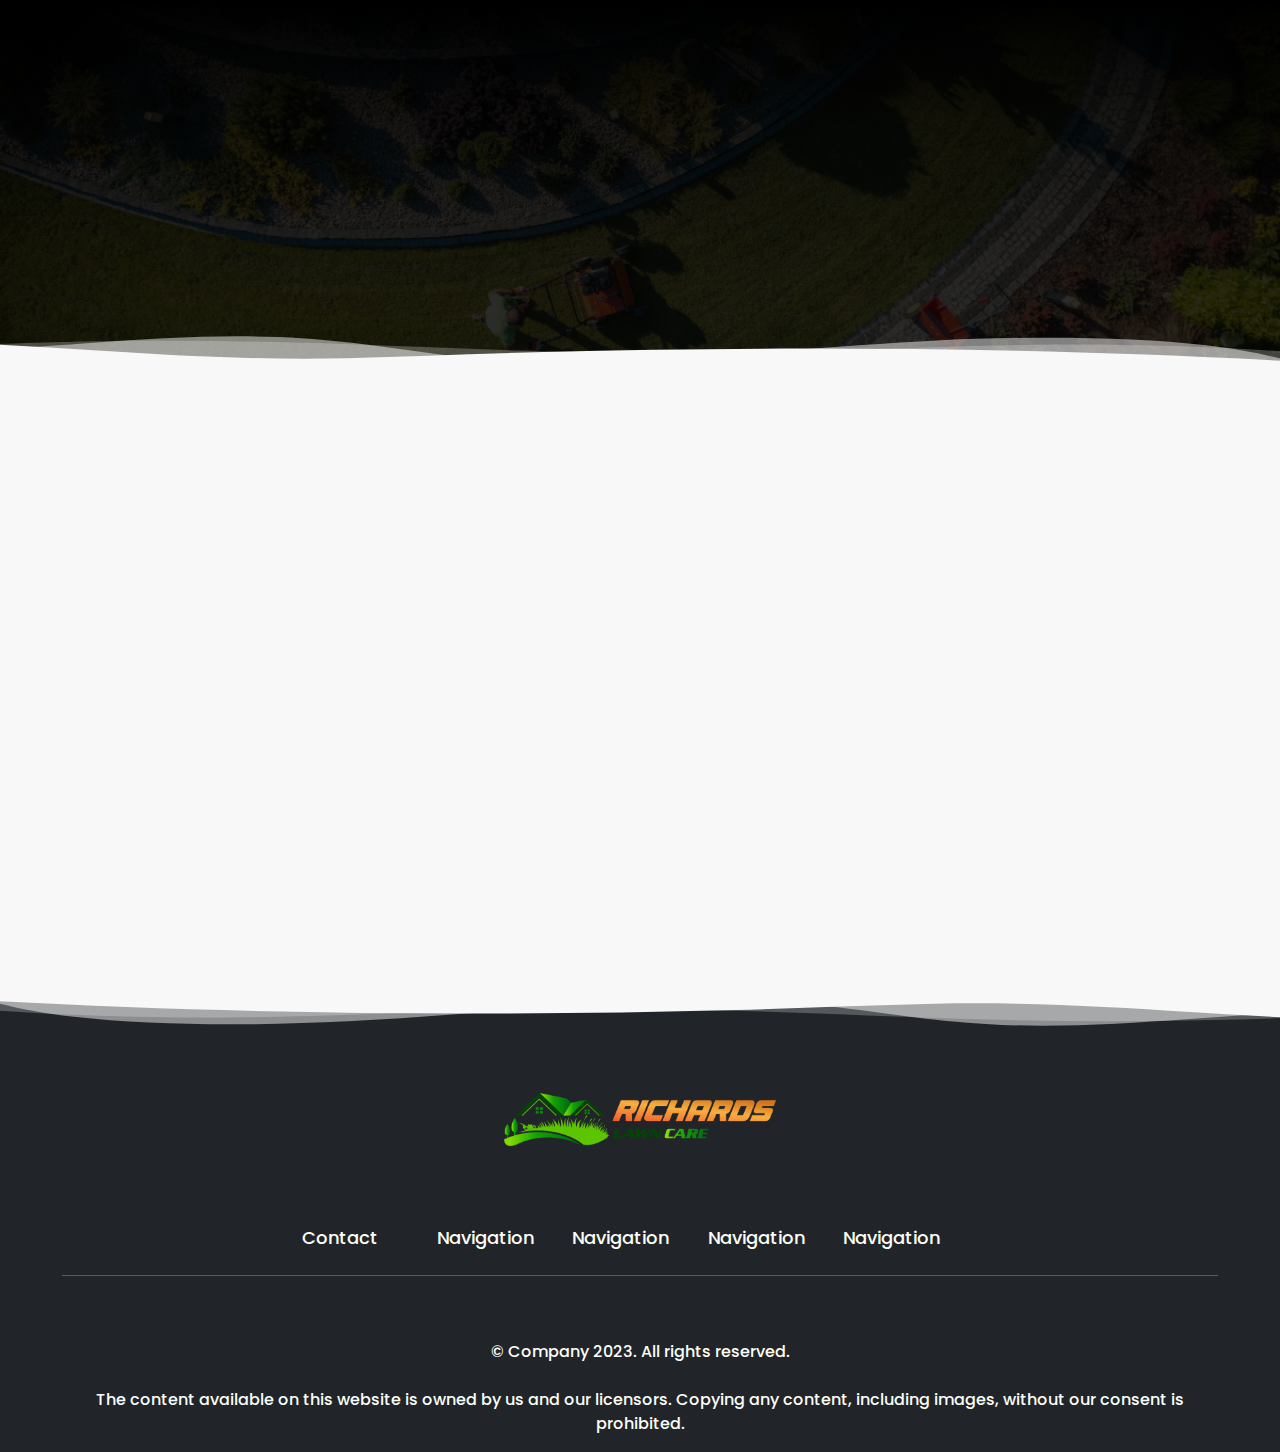
==== commit 95117efd: "feat: inner pages completed" ====
--- a/contact.html
+++ b/contact.html
@@ -9,7 +9,7 @@
 
     <meta name="description" content="">
     <meta name="keywords" content="">
-    <meta name = "format-detection" content = "telephone=no">
+    <meta name="format-detection" content="telephone=no">
 
     <!-- CSS -->
     <link rel="stylesheet" href="/css/index.css">
@@ -27,105 +27,62 @@
 <body>
     <!-- Navabr and Hero Section -->
     <section class="nav-hero inner-page position-relative" style="overflow: visible !important; overflow-x: hidden;">
-        <!-- Upper Navbar -->
-        <div class="top-information-div">
-            <div class="container">
-                <div class="top-information" data-aos="fade-down">
-                    <div class="d-md-block d-none">
-                        <a title="Location" href="#">
-                            <i class="fa-solid fa-location-dot pe-2"></i> Location
-                        </a>
-                    </div>
-                    <div class="d-xl-block d-none">
-                        <a title="Homepage Navigation" href="/index.html"><img class="logo" src="/img/logo.png"
-                                alt="Top Logo"></a>
-                    </div>
-                    <div>
-                        <a title="Phone Number" href="tel:+11111111111">
-                            <i class="fa-solid fa-phone-volume pe-2"></i> +1 (111) 111-1111
-                        </a>
-                    </div>
-                </div>
+        <!-- Top of the navbar -->
+        <div class="top-information" data-aos="fade-up">
+            <div class="container py-3 d-flex flex-vm-row flex-column justify-content-between align-items-center">
+                <a href="/index.html#serviceAreas" title="location" class="text-white fw-500">
+                    <i class="fa-solid fa-location-dot"></i>Austin, Texas
+                </a>
+
+                <a title="Phone Number" href="tel:+17372070337" class="text-white fw-500 mt-vm-0 mt-1">
+                    <i class="fa-solid fa-phone"></i> +1 (737) 207-0337</a>
             </div>
         </div>
 
         <!-- Navbar -->
-        <nav class="navbar navbar-expand-xl navbar-dark" data-aos="fade-down">
+        <nav class="navbar navbar-expand-xl navbar-dark " data-aos="fade-up">
             <div class="container">
-                <!-- Logo Section (visible on extra large screens) -->
-                <div class="logo-section d-xl-none d-inline">
-                    <a title="Logo Navigation" href="/index.html"><img class="logo" src="/img/logo.png"
-                            alt="Logo Image"></a>
-                </div>
-                <!-- Navbar Toggler for mobile -->
-                <button class="navbar-toggler" type="button" data-bs-toggle="offcanvas"
-                    data-bs-target="#offcanvasResponsive" aria-controls="offcanvasResponsive">
+                <a title="Homepage" class="navbar-brand" href="/index.html"><img class="logo" src="/img/logo.png"
+                        alt="Navbar Transparent Logo"></a>
+
+                <button class="navbar-toggler" type="button" data-bs-toggle="collapse"
+                    data-bs-target="#navbarSupportedContent" aria-controls="navbarSupportedContent"
+                    aria-expanded="false" aria-label="Toggle navigation">
                     <span class="navbar-toggler-icon"></span>
                 </button>
 
-                <!-- Offcanvas for mobile -->
-                <div class="offcanvas-xl offcanvas-end w-100" tabindex="-1" id="offcanvasResponsive"
-                    aria-labelledby="offcanvasResponsiveLabel">
-                    <div class="offcanvas-header bg-dark">
-                        <!-- Logo Section (visible on extra large screens, within offcanvas) -->
-                        <div class="logo-section mb-0 d-xl-none d-inline">
-                            <a title="Homepage Navigation" href="/index.html"><img class="logo" src="/img/logo.png"
-                                    alt="Canvas Logo"></a>
-                        </div>
+                <div class="collapse navbar-collapse" id="navbarSupportedContent">
+                    <ul class="navbar-nav mx-auto mb-2 mb-lg-0">
+                        <li class="nav-item">
+                            <a title="Home" class="nav-link ms-0" aria-current="page" href="/index.html">Home</a>
+                        </li>
+                        <li class="nav-item dropdown">
+                            <a title="Dropdown" class="nav-link dropdown-toggle" href="#" role="button"
+                                data-bs-toggle="dropdown" aria-expanded="false">
+                                Dropdown 1
+                            </a>
+                            <ul class="dropdown-menu">
+                                <li><a title="Sub 1" class="dropdown-item" href="#">Sub 1</a>
+                                </li>
+                                <li><a title="Sub 2" class="dropdown-item" href="#">Sub 2</a>
+                                </li>
 
-                        <!-- Close Button for offcanvas -->
-                        <button type="button" class="btn-close btn-close-white" data-bs-dismiss="offcanvas"
-                            data-bs-target="#offcanvasResponsive" aria-label="Close"></button>
-                    </div>
+                            </ul>
+                        </li>
+                        <li class="nav-item">
+                            <a title="Navigation" class="nav-link" href="/">Navigation </a>
+                        </li>
+                        <li class="nav-item">
+                            <a title="Contact Page" class="nav-link" href="/contact.html">Contact</a>
+                        </li>
+                    </ul>
 
-                    <!-- Offcanvas Body (contains the navigation) -->
-                    <div class="offcanvas-body w-100">
-                        <!-- Navbar Nav -->
-                        <ul class="navbar-nav w-100 mb-2 mb-lg-0">
-                            <!-- First Navigation -->
-                            <li class="nav-item">
-                                <a class="nav-link" title="Navigation Item 1" href="#">Navigation Item 1</a>
-                            </li>
-                            <!-- Second Navigation -->
-                            <li class="nav-item">
-                                <a class="nav-link" title="Navigation Item 2" href="#">Navigation Item 2</a>
-                            </li>
-                            <!-- Third Navigation -->
-                            <li class="nav-item">
-                                <a class="nav-link" title="Navigation Item 3" href="#">Navigation Item 3</a>
-                            </li>
-                            <!-- Fourth Navigation -->
-                            <li class="nav-item">
-                                <a class="nav-link" title="Navigation Item 4" href="#">Navigation Item 4</a>
-                            </li>
-                            <!-- Fifth Navigation -->
-                            <li class="nav-item dropdown">
-                                <a class="nav-link dropdown-toggle" href="#" role="button" data-bs-toggle="dropdown"
-                                    aria-expanded="false">
-                                    Dropdown Item
-                                </a>
-                                <ul class="dropdown-menu">
-                                    <li>
-                                        <a title="Sub Item 1" class="dropdown-item" href="#">Sub Item 1</a>
-                                    </li>
-                                    <li>
-                                        <a title="Sub Item 2" class="dropdown-item" href="#">Sub Item 2</a>
-                                    </li>
-                                </ul>
-                            </li>
-
-                        </ul>
-
-                        <!-- Call Now Button (visible on extra large screens, within offcanvas) -->
-                        <a title="Call Now"
-                            class="btn btn-primary d-xl-none d-flex justify-content-center col-12 mt-4 fs-17 text-uppercase py-3"
-                            href="tel:+11111111111">
-                            Call Now
-                        </a>
-                    </div>
+                    <a title="Free Estimate CTA"
+                        class="nav-button btn btn-primary rounded-pill fw-500 text-white px-xxl-5 px-4 fs-19 text-white"
+                        href="/cta.html">
+                        Call Now</a>
                 </div>
             </div>
-            <!-- /Container -->
         </nav>
         <!-- /Navbar -->
 
@@ -143,40 +100,44 @@
 
         <!-- Background Image behind hero sections -->
         <img class="hero-img" src="/img/hero-bg.jpg" alt="Hero background Image">
+        <div class="custom-shape-divider-bottom-1697013719">
+            <svg data-name="Layer 1" xmlns="http://www.w3.org/2000/svg" viewBox="0 0 1200 120"
+                preserveAspectRatio="none">
+                <path
+                    d="M0,0V46.29c47.79,22.2,103.59,32.17,158,28,70.36-5.37,136.33-33.31,206.8-37.5C438.64,32.43,512.34,53.67,583,72.05c69.27,18,138.3,24.88,209.4,13.08,36.15-6,69.85-17.84,104.45-29.34C989.49,25,1113-14.29,1200,52.47V0Z"
+                    opacity=".25" class="shape-fill"></path>
+                <path
+                    d="M0,0V15.81C13,36.92,27.64,56.86,47.69,72.05,99.41,111.27,165,111,224.58,91.58c31.15-10.15,60.09-26.07,89.67-39.8,40.92-19,84.73-46,130.83-49.67,36.26-2.85,70.9,9.42,98.6,31.56,31.77,25.39,62.32,62,103.63,73,40.44,10.79,81.35-6.69,119.13-24.28s75.16-39,116.92-43.05c59.73-5.85,113.28,22.88,168.9,38.84,30.2,8.66,59,6.17,87.09-7.5,22.43-10.89,48-26.93,60.65-49.24V0Z"
+                    opacity=".5" class="shape-fill"></path>
+                <path
+                    d="M0,0V5.63C149.93,59,314.09,71.32,475.83,42.57c43-7.64,84.23-20.12,127.61-26.46,59-8.63,112.48,12.24,165.56,35.4C827.93,77.22,886,95.24,951.2,90c86.53-7,172.46-45.71,248.8-84.81V0Z"
+                    class="shape-fill"></path>
+            </svg>
+        </div>
     </section>
 
-    <!-- Contact Information -->
-    <section class="contact">
+    <!-- Contact Info -->
+    <section class="contact-info" data-aos="fade-up">
         <div class="container">
-            <div class="flex">
-                <!-- Company Info -->
-                <div class="info-section dark-section" data-aos="fade-right">
-                    <h4 class="text-center">Company Name</h4>
-                    <ul>
-                        <!-- Location -->
-                        <p class="unit"> <i class="fa-solid fa-location-dot me-3 fs-28 text-primary"></i>
-                            <span>
-                                Location
-                            </span></a>
+            <div class="contact-info-flex">
+                <div class="info-side dark-section px-5">
+                    <div>
+                        <h3 class="header">
+                            Get In Touch with us and we'll help you
+                        </h3>
+                        <p class="contact-paragraph">
+                            Lorem ipsum dolor sit amet, consectetur adipiscing elit. Integer nec odio. Praesent libero.
+                            Sed
+                            cursus ante dapibus diam. Sed nisi. Nulla quis sem at nibh elementum imperdiet. Lorem ipsum
                         </p>
 
-                        <!-- Phone Number -->
-                        <a title="Phone Number" class="unit" href="tel:+11111111111"> <i
-                                class="fa-solid fa-phone me-3 fs-28 text-primary"></i>
-                            +1 (111) 111-1111
-                        </a>
-
-                        <!-- Facebook -->
-                        <a class="unit" title="Facebook Navigation" class=" d-flex align-items-center" target="_blank"
-                            href="#">
-                            <i class="fs-24 fa-brands fa-facebook fs-28 me-3 text-primary"></i>
-                            Facebook
-                        </a>
-                    </ul>
+                        <p class="icon-info"><a title="Phone Number" class="text-white" href="tel:+11111111111"><i
+                                    class="fa-solid fa-square-phone"></i> +1 (111) 111-1111</a></p>
+                        <p class="icon-info"><i class="fa-solid fa-map-location-dot"></i> Location</p>
+                        <a class="btn btn-primary rounded-pill px-5 mt-4" href="tel:+11111111111"> Call Now</a>
+                    </div>
                 </div>
-
-                <!-- Map -->
-                <div class="map-section" data-aos="fade-left">
+                <div class="map-side">
                     <iframe
                         src="https://www.google.com/maps/embed?pb=!1m18!1m12!1m3!1d12964.907633903285!2d-89.6764401767798!3d42.30338627755054!2m3!1f0!2f0!3f0!3m2!1i1024!2i768!4f13.1!3m3!1m2!1s0x8808696866cd5873%3A0x81d7a51cd16a2b94!2sFreeport%2C%20IL%2061032%2C%20USA!5e0!3m2!1sen!2snp!4v1694757939011!5m2!1sen!2snp"
                         width="100%" height="100%" style="border:0;" allowfullscreen="" loading="lazy"
@@ -186,117 +147,48 @@
         </div>
     </section>
 
-    <!-- Gallery Section -->
-    <section id="gallery" class="gallery pt-3 light-section" data-aos="fade-up">
-        <div class="container">
-            <p class="sub-header">Our Works</p>
-            <h3 class="header">Visual Success Stories</h3>
-            <div class="gallery-photos">
-
-                <!-- First Photo -->
-                <div class="image">
-                    <a title="Gallery Photo 1" href="/img/gallery-1.jpg" data-lightbox="Gallery1">
-                        <img src="/img/gallery-1.jpg" alt="Gallery Photo 1">
-                    </a>
-                </div>
-
-                <!-- Second Photo -->
-                <div class="image">
-                    <a title="Gallery Photo 2" href="/img/gallery-2.jpg" data-lightbox="gallery2">
-                        <img src="/img/gallery-2.jpg" alt="Gallery Photo 2">
-                    </a>
-                </div>
-
-                <!-- Third Photo -->
-                <div class="image">
-                    <a title="Gallery Photo 3" href="/img/gallery-3.jpg" data-lightbox="gallery3">
-                        <img src="/img/gallery-3.jpg" alt="Gallery Photo 3">
-                    </a>
-                </div>
-
-                <!-- Fourth Photo -->
-                <div class="image">
-                    <a title="Gallery Photo 4" href="/img/gallery-4.jpg" data-lightbox="gallery4">
-                        <img src="/img/gallery-4.jpg" alt="Gallery Photo 4">
-                    </a>
-                </div>
-
-                <!-- Fifth Photo -->
-                <div class="image">
-                    <a title="Gallery Photo 5" href="/img/gallery-5.jpg" data-lightbox="gallery5">
-                        <img src="/img/gallery-5.jpg" alt="Gallery Photo 5">
-                    </a>
-                </div>
-            </div>
-        </div>
-    </section>
-
-
     <!-- Footer -->
     <footer class="position-relative pt-3">
+        <div class="custom-shape-divider-top-1697013684">
+            <svg data-name="Layer 1" xmlns="http://www.w3.org/2000/svg" viewBox="0 0 1200 120"
+                preserveAspectRatio="none">
+                <path
+                    d="M0,0V46.29c47.79,22.2,103.59,32.17,158,28,70.36-5.37,136.33-33.31,206.8-37.5C438.64,32.43,512.34,53.67,583,72.05c69.27,18,138.3,24.88,209.4,13.08,36.15-6,69.85-17.84,104.45-29.34C989.49,25,1113-14.29,1200,52.47V0Z"
+                    opacity=".25" class="shape-fill"></path>
+                <path
+                    d="M0,0V15.81C13,36.92,27.64,56.86,47.69,72.05,99.41,111.27,165,111,224.58,91.58c31.15-10.15,60.09-26.07,89.67-39.8,40.92-19,84.73-46,130.83-49.67,36.26-2.85,70.9,9.42,98.6,31.56,31.77,25.39,62.32,62,103.63,73,40.44,10.79,81.35-6.69,119.13-24.28s75.16-39,116.92-43.05c59.73-5.85,113.28,22.88,168.9,38.84,30.2,8.66,59,6.17,87.09-7.5,22.43-10.89,48-26.93,60.65-49.24V0Z"
+                    opacity=".5" class="shape-fill"></path>
+                <path
+                    d="M0,0V5.63C149.93,59,314.09,71.32,475.83,42.57c43-7.64,84.23-20.12,127.61-26.46,59-8.63,112.48,12.24,165.56,35.4C827.93,77.22,886,95.24,951.2,90c86.53-7,172.46-45.71,248.8-84.81V0Z"
+                    class="shape-fill"></path>
+            </svg>
+        </div>
         <div class="container mt-5">
-            <div class="row fw-500 fs-16">
+            <div class="logo-div navbar-brand d-flex justify-content-center">
+                <img class="mx-auto logo" src="/img/logo.png" alt="logo">
+            </div>
+            <div class="w-100 footer-grid mt-5">
+                <p><a class="fw-500 fs-18" title="Contact" href="/contact.html">Contact</a></p>
+                <p><a class="fw-500 fs-18" title="" href="#">Navigation</a></p>
+                <p><a class="fw-500 fs-18" title="" href="#">Navigation</a></p>
+                <p><a class="fw-500 fs-18" title="" href="#">Navigation</a></p>
+                <p><a class="fw-500 fs-18" title="" href="#">Navigation</a></p>
+            </div>
+            <hr class="mt-4 text-white" />
 
-                <!-- Img Side Column 1 -->
-                <div class="col-lg pe-lg-5 me-lg-5 col-12 mb-lg-0 mb-5 text-lg-left">
-                    <a title="Homepage Navigation" href="/index.html">
-                        <img src="/img/logo.png" alt="logo footer" style="object-fit: contain;" width="300"
-                            height="100%" class="d-inline-block mb-3" />
-                    </a>
-                </div>
-
-
-                <!-- Column 2 -->
-                <div class="col-lg col-md-4 col-12 mb-lg-0 mb-4 footer-col text-left">
-                    <!-- Footer Title -->
-                    <p class="mb-3 fw-600 footer-headline"> Quick Links</p>
-                    <!-- Homepage Sections -->
-                    <div class="footer-nav">
-                        <p><a class="link" title="Our Services" href="/index.html#service">Our Services</a></p>
-                        <p><a class="link" title="About Us" href="/index.html#about">About Us</a></p>
-                        <p><a class="link" title="Service Areas" href="/service-areas.html">Service Areas</a></p>
-                    </div>
-                </div>
-
-                <!-- Column 3 -->
-                <div class="col-lg col-md-4 col-12 mb-lg-0 mb-4 footer-col text-left">
-                    <!-- Footer Title -->
-                    <p class="mb-3 fw-600 footer-headline">Contact us</p>
-                    <div class="footer-nav">
-                        <!-- Phone Number -->
-                        <p class="d-flex mb-3">
-                            <i class="fs-20 fa-solid fa-phone me-3"></i>
-                            <a class="link" title="Footer Phone Number" href="tel:+11111111111"> +1 (111) 111-1111 </a>
-                        </p>
-
-                        <!-- Location -->
-                        <p class="d-flex">
-                            <i class="fa-solid fa-location-dot fs-20 me-3"></i>
-                            <span> Location</span>
-                        </p>
-
-                        <!-- Facebook -->
-                        <a title="Facebook Navigation" class=" d-flex align-items-center link" target="_blank"
-                            href="#"><i class="fs-22 fa-brands fa-facebook me-3"></i> Facebook</a>
-
-                    </div>
-                </div>
-            </div>
-            <hr class="mt-4" />
-
-            <p class="pt-2 pb-3 fw-500 text-white text-center border-1 border-top border-white pt-5">&copy;
+            <p class="pt-2 pb-3 fw-500 text-white text-center pt-5">&copy;
                 Company 2023. All rights reserved.</p>
             <p class="pt-2 pb-3 fw-500 text-white text-center">The content available on this website is owned by us
                 and
                 our licensors. Copying any content, including images, without our consent is prohibited.</p>
         </div>
     </footer>
-
+    
     <!-- Scripts -->
     <script src="https://code.jquery.com/jquery-3.6.1.min.js"
         integrity="sha256-o88AwQnZB+VDvE9tvIXrMQaPlFFSUTR+nldQm1LuPXQ=" crossorigin="anonymous"></script>
 
-
+    <script src="/js/extra.js"></script>
     <script src="/js/index.js"></script>
 </body>
 
--- a/css/index.css
+++ b/css/index.css
@@ -167,6 +167,10 @@
 
 .nav-hero .hero .hero-content {
   padding: 4rem 0rem 8rem;
+}
+
+.nav-hero .hero .hero-content .btn {
+  border-radius: var(--hero-btn-border-radius);
 }
 
 @media (max-width: 992px) {
@@ -231,7 +235,7 @@
   margin: 0 auto;
   font-size: var(--hero-paragraph-font-size);
   color: var(--hero-paragraph-color);
-  font-weight: 500;
+  font-weight: var(--hero-paragraph-font-weight);
   text-align: center;
   margin-top: 2rem;
   margin-bottom: 2rem;
@@ -282,6 +286,26 @@
   border: 2px solid var(--hero-secondary-button-text) !important;
   background-color: var(--hero-secondary-button-text) !important;
   color: var(--white) !important;
+}
+
+.nav-hero .grass-mask {
+  position: absolute;
+  width: 51%;
+  bottom: -1.5rem;
+}
+
+@media (max-width: 576px) {
+  .nav-hero .grass-mask {
+    bottom: -5px;
+  }
+}
+
+.nav-hero .mask-1 {
+  left: 0;
+}
+
+.nav-hero .mask-2 {
+  right: 0;
 }
 
 /* Services Start */
@@ -483,8 +507,7 @@
 
 /* Services End */
 
-.ratings-div {}
-
+/* Rating Start */
 .ratings-div .ratings-grid {
   display: grid;
   grid-template-columns: repeat(3, 1fr);
@@ -521,10 +544,6 @@
   transition: all 0.5s;
 }
 
-.ratings-div .ratings-grid .ratings-card:hover {
-  background-color: var(--white);
-}
-
 .ratings-div .ratings-grid .ratings-card img {
   width: 70px;
   height: 70px;
@@ -556,6 +575,9 @@
   }
 }
 
+/* Ratings End */
+
+
 /* About Us Section Start */
 .about-us {
   padding-bottom: 3rem;
@@ -580,7 +602,6 @@
   }
 }
 
-
 .about-us .about-us-flex {
   display: flex;
   justify-content: space-between;
@@ -593,7 +614,7 @@
 }
 
 .about-us .about-us-flex .info-div {
-  width: 48%;
+  width: 58%;
 }
 
 @media (max-width: 992px) {
@@ -604,7 +625,7 @@
 }
 
 .about-us .about-us-flex .img-div {
-  width: 48%;
+  width: 38%;
   height: 100%;
   position: relative;
   z-index: 2;
@@ -646,6 +667,84 @@
 
 /* About Us End */
 
+/* Commercial Residential */
+.commercial-residential .commercial-residential-row .commercial-residential-div {
+  position: relative;
+  border-radius: 8px;
+  cursor: pointer;
+  border-radius: 8px;
+  display: flex;
+  overflow: hidden;
+  min-height: 23rem;
+  box-shadow: rgba(99, 99, 99, 0.2) 0px 2px 8px 0px;
+  margin-top: 1rem;
+  margin-bottom: 1rem;
+}
+
+@media (max-width: 992px) {
+  .commercial-residential .commercial-residential-row .commercial-residential-div {
+    flex-direction: column;
+    height: inherit;
+  }
+}
+
+.commercial-residential .commercial-residential-row .commercial-residential-div .img-div {
+  width: 50%;
+  flex: 1;
+}
+
+@media (max-width: 992px) {
+  .commercial-residential .commercial-residential-row .commercial-residential-div .img-div {
+    width: 100%;
+    overflow: hidden;
+    flex: 1;
+  }
+}
+
+.commercial-residential .commercial-residential-row .commercial-residential-div .img-div .slider-img {
+  height: 100%;
+  width: 100%;
+  object-fit: cover;
+  animation: fade-in 0.4s ease-in-out;
+  z-index: -1;
+  filter: brightness(80%);
+}
+
+.commercial-residential .commercial-residential-row .commercial-residential-div .information {
+  width: 50%;
+  padding: 2.5rem;
+  background-color: var(--light-primary-bg);
+  border-bottom: 5px solid var(--primary);
+  flex: 1;
+  box-shadow: rgba(99, 99, 99, 0.2) 0px 2px 8px 0px;
+}
+
+@media (max-width: 992px) {
+  .commercial-residential .commercial-residential-row .commercial-residential-div .information {
+    width: 100%;
+    overflow-y: hidden;
+  }
+}
+
+.commercial-residential .commercial-residential-row .commercial-residential-div .information h3,
+.commercial-residential .commercial-residential-row .commercial-residential-div .information .h3 {
+  position: relative;
+  margin-bottom: 1.5rem;
+  font-weight: 600;
+  font-size: 2.2rem;
+}
+
+
+.commercial-residential .commercial-residential-row .commercial-residential-div .information p {
+  margin-top: 1.5rem;
+  color: var(--dark);
+}
+
+.commercial-residential .commercial-residential-row .commercial-residential-div .information .btn {
+  margin-top: 2rem;
+}
+
+/* Commercial Residential */
 
 /* CTA Section */
 .cta {
@@ -696,31 +795,35 @@
   padding: 2rem 1.6rem;
   box-shadow: rgba(99, 99, 99, 0.2) 0px 2px 8px 0px;
   border-radius: 12px;
-  background-color: var(--white);
+  background-color: var(--light-primary-bg);
   min-height: 320px;
 }
 
 .testimonials .testimonial-slider .column .quote {
   width: 4rem;
-  filter: grayscale(100%);
+  margin: 0 auto;
 }
 
 .testimonials .testimonial-slider .column .data {
   margin: 1.5rem 0;
+  text-align: center;
   color: var(--dark);
 }
 
 .testimonials .testimonial-slider .column .user-info {
   display: flex;
   align-items: center;
+  text-align: center;
 }
 
 .testimonials .testimonial-slider .column .user-info .user-details {
-  padding-left: 1rem;
+  width: 100%;
+  padding-top: 1rem;
+  border-top: 2px dashed var(--primary);
 }
 
 .testimonials .testimonial-slider .column .user-info .user-details .name {
-  font-weight: 500;
+  font-weight: 600;
   font-size: 20px;
   color: var(--primary);
 }
@@ -729,68 +832,83 @@
   font-size: 15px;
 }
 
-/* Extra Services Section */
-.services-summary .process {
+
+/* Contact Info with Map */
+.contact-info .contact-info-flex {
   display: flex;
-  align-items: center;
-  justify-content: center;
-  margin: 0 auto;
-  margin-bottom: 3rem;
+  min-height: 30rem;
+}
+
+.contact-info .contact-info-flex .info-side {
   width: 50%;
+  flex: 1;
+  padding-left: 3rem;
+  padding: 3rem 2rem 3rem 5rem;
+  background-color: var(--dark)
+}
+
+.contact-info .contact-info-flex .info-side h3 {
+  font-size: 38px;
+  font-weight: 700;
+  text-transform: uppercase;
+  margin-bottom: 1rem;
+}
+
+.contact-info .contact-info-flex .info-side .contact-paragraph {
+  font-size: 17px;
+  line-height: 27px;
+  margin-bottom: 2rem
+}
+
+.contact-info .contact-info-flex .info-side .icon-info {
+  font-size: 18px;
+  font-weight: 500;
+  margin-bottom: 1rem !important;
+  color: var(--white);
+}
+
+.contact-info .contact-info-flex .info-side .icon-info i {
+  color: var(--primary);
+  font-size: 28px;
+  margin-right: 1rem
+}
+
+.contact-info .contact-info-flex .map-side {
+  width: 50%;
+  flex: 1;
+}
+
+.contact-info .contact-info-flex .map-side iframe {
+  height: 100%;
 }
 
 @media (max-width: 992px) {
-  .services-summary .process {
+  .contact-info .contact-info-flex {
+    flex-direction: column;
+  }
+
+  .contact-info .contact-info-flex .info-side {
     width: 100%;
+    flex: 1;
+    padding: 3rem 4rem !important;
+  }
+
+  .contact-info .contact-info-flex .map-side {
+    width: 100%;
+    flex: 1;
+    min-height: 15rem;
+  }
+
+  .contact-info .contact-info-flex .map-side iframe {
+    min-height: 20rem;
   }
 }
 
 @media (max-width: 576px) {
-  .services-summary .process {
-    flex-direction: column;
-    align-items: start;
-  }
-}
-
-.services-summary .process .number {
-  border: 4px solid var(--primary);
-  border-radius: 50%;
-  margin-right: 4rem;
-}
-
-@media (max-width: 576px) {
-  .services-summary .process .number {
-    margin-right: 0rem;
-    margin-bottom: 1rem;
-  }
-}
-
-.services-summary .process .number h2,
-.services-summary .process .number .h2 {
-  width: 5rem !important;
-  height: 5rem;
-  display: flex;
-  justify-content: center;
-  align-items: center;
-}
-
-.services-summary .process .process-info h2,
-.services-summary .process .process-info .h2 {
-  font-size: 30px;
-  font-weight: 600;
-  color: var(--dark);
-  padding-bottom: 1rem;
-}
-
-.services-summary .process .process-info p {
-  font-size: 20px;
-  font-weight: 500;
-  color: var(--dark);
-}
-
-@media (max-width: 576px) {
-  .services-summary .process .process-info p {
-    text-align: center;
+  .contact-info .contact-info-flex .info-side {
+    width: 100%;
+    flex: 1;
+    padding: 3rem 1.3rem !important;
   }
 }
 
@@ -848,11 +966,11 @@
   padding: 2rem 0rem;
 }
 
-.gallery .gallery-photos .image:nth-of-type(2) img{
+.gallery .gallery-photos .image:nth-of-type(2) img {
   height: 20rem !important;
 }
 
-.gallery .gallery-photos .image:nth-of-type(3) img{
+.gallery .gallery-photos .image:nth-of-type(3) img {
   height: 20rem !important;
 }
 
@@ -891,47 +1009,70 @@
   background: var(--footer-section-background)
 }
 
-footer img {
-  width: 300px;
-}
-
-@media (max-width: 350px) {
-  footer img {
-    width: calc(100% - 30px);
-  }
-}
-
-footer .footer-nav {
-  color: var(--white);
-}
-
-.footer-headline {
-  color: var(--footer-headline-color);
-  font-size: 20px;
-}
-
-footer .link {
+footer .footer-grid {
+  display: grid;
+  padding: 0 15rem;
+  grid-template-columns: repeat(5, 1fr);
+}
+
+footer p {
+  color: var(--footer-section-text-color);
+}
+
+footer a {
   color: var(--footer-section-ahref-color);
 }
 
-footer .link:hover {
+footer a:hover {
   color: var(--footer-section-ahref-hover-color);
 }
 
-footer .footer-nav p,
-footer .footer-nav span {
-  color: var(--footer-section-text-color);
-}
-
-footer .footer-nav p {
-  margin-bottom: 1rem;
-}
-
-footer i {
-  color: var(--footer-section-icon-color);
+@media (max-width: 1200px) {
+  footer .footer-grid {
+    padding: 0 5rem;
+  }
+}
+
+@media (max-width: 992px) {
+  footer .footer-grid {
+    padding: 0 2rem;
+  }
+}
+
+@media (max-width: 768px) {
+  footer .footer-grid {
+    grid-template-columns: repeat(3, 1fr);
+    gap: 2rem;
+  }
+}
+
+@media (max-width: 576px) {
+  footer .footer-grid {
+    grid-template-columns: repeat(1, 1fr);
+    gap: 1rem;
+  }
+
+  footer .footer-grid p {
+    text-align: center;
+  }
 }
 
 /* Homepage completed */
+
+.inner-page {
+  height: auto !important;
+}
+
+.inner-page .hero-img {
+  filter: brightness(60%);
+}
+
+@media (max-width: 1200px) {
+  .inner-page {
+    height: auto;
+    min-height: auto !important;
+  }
+}
 .error-page img {
   width: 100%;
   height: 100%;
@@ -1206,11 +1347,11 @@
 
 section {
   overflow: hidden !important;
-  margin-bottom: 4.5rem;
+  margin-bottom: 3rem;
 }
 
 .header {
-  font-size: 2.2rem;
+  font-size: var(--headline-font-size);
   font-weight: var(--headline-font-weight);
   text-transform: capitalize;
   margin-bottom: 2rem;
@@ -1701,21 +1842,43 @@
   }
 }
 
-.inner-page {
-  height: auto !important;
-}
-
-.inner-page nav {
-  border-bottom: 2px solid #292929;
-}
-
-.inner-page .hero-img {
-  filter: brightness(60%);
-}
-
-@media (max-width: 1200px) {
-  .inner-page {
-    height: auto;
-    min-height: auto !important;
-  }
+
+.custom-shape-divider-top-1697013684 {
+  position: absolute;
+  top: 0;
+  left: 0;
+  width: 100%;
+  overflow: hidden;
+  line-height: 0;
+}
+
+.custom-shape-divider-top-1697013684 svg {
+  position: relative;
+  display: block;
+  width: calc(145% + 1.3px);
+  height: 28px;
+}
+
+.custom-shape-divider-top-1697013684 .shape-fill {
+  fill: #F8F8F8;
+}
+.custom-shape-divider-bottom-1697013719 {
+  position: absolute;
+  bottom: 0;
+  left: 0;
+  width: 100%;
+  overflow: hidden;
+  line-height: 0;
+  transform: rotate(180deg);
+}
+
+.custom-shape-divider-bottom-1697013719 svg {
+  position: relative;
+  display: block;
+  width: calc(145% + 1.3px);
+  height: 28px;
+}
+
+.custom-shape-divider-bottom-1697013719 .shape-fill {
+  fill: #F8F8F8;
 }